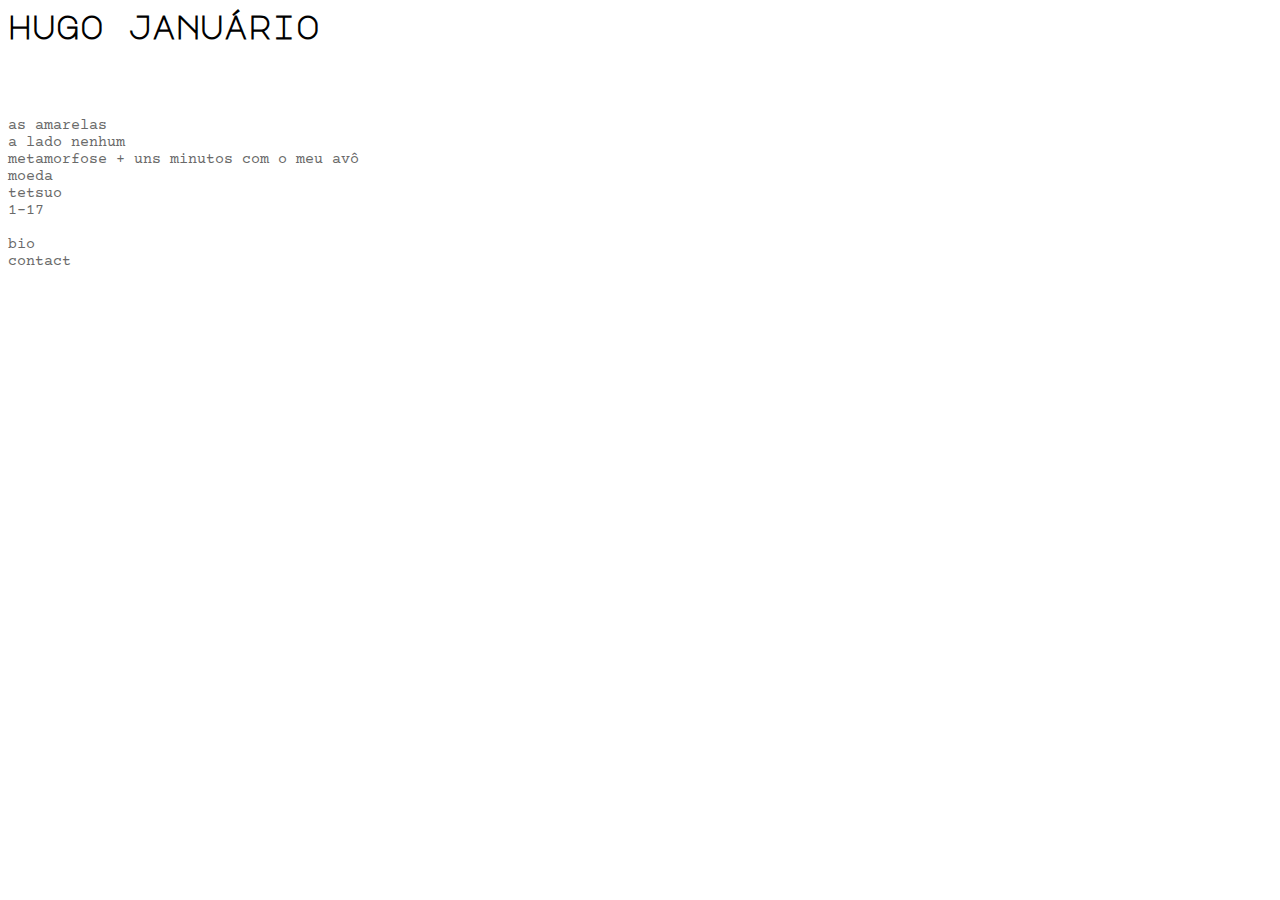
==== index.html @ 2a052fb2 "o site" ====
<!DOCTYPE html>
<html>
<head>
<link href="https://fonts.googleapis.com/css?family=Courier+Prime|Major+Mono+Display&display=swap" rel="stylesheet"> 
<link rel="stylesheet" type="text/css" href="index.css">
<title>Hugo Januário</title>
</head>
<body>

<h1>hugo januário</h1>

<p style="margin-top:5em;"> 
	 <a href=performance/as_amarelas.html>as amarelas<a> 
<br> <a href=performance/a_lado_nenhum.html>a lado nenhum<a> 
<br> <a href=performance/metamorfose.html>metamorfose + uns minutos com o meu avô<a> 
<br> <a href=video/moeda.html>moeda<a> 
<br> <a href=video/tetsuo.html>tetsuo<a> 
<br> <a href=video/1-17.html>1-17<a> 
<br>
<br> <a href=bio.html>bio<a>
<br> <a href=contact.html>contact<a>
<p>

</body>
</html>
---- index.css ----
body {
  background-color: white;
}

h1 {
  font-family: major mono display;
  font-size: 32px;
  margin-top: 10px;
}

h2 {
	font-family: major mono display;
	font-size: 18px;
	margin-top: -10px;
}

p {
  font-family: courier prime;
  font-size: 15px;
  margin-top: 3em;
}

a:link {
  color: #696969;
  background-color: transparent;
  text-decoration: none;
}

a:visited {
  color: #696969;
  background-color: transparent;
  text-decoration: none;
}

a:hover {
  color: #696969;
  background-color: transparent;
  text-decoration: underline;
}

a:active {
  color: #696969;
  background-color: transparent;
  text-decoration: underline;
}

iframe {
	max-width: 100%;
}

.back {
	position: fixed;
	bottom: 20px;
}
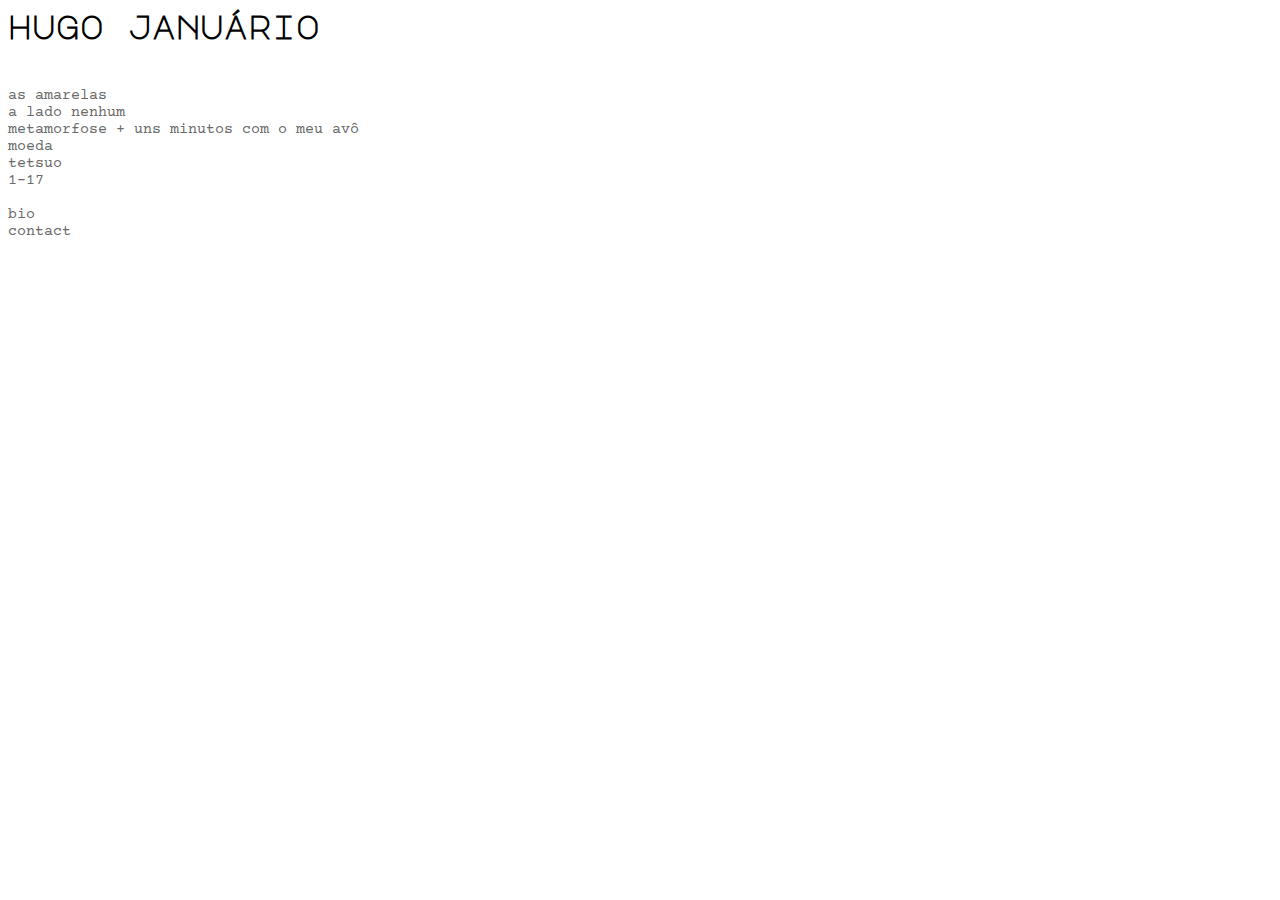
==== commit 3b42d16b: "Update index.html" ====
--- a/index.html
+++ b/index.html
@@ -9,17 +9,17 @@
 
 <h1>hugo januário</h1>
 
-<p style="margin-top:5em;"> 
-	 <a href=performance/as_amarelas.html>as amarelas<a> 
-<br> <a href=performance/a_lado_nenhum.html>a lado nenhum<a> 
-<br> <a href=performance/metamorfose.html>metamorfose + uns minutos com o meu avô<a> 
-<br> <a href=video/moeda.html>moeda<a> 
-<br> <a href=video/tetsuo.html>tetsuo<a> 
-<br> <a href=video/1-17.html>1-17<a> 
+<p style="margin-top:3em;"> 
+	 <a href=performance/as_amarelas.html>as amarelas</a> 
+<br> <a href=performance/a_lado_nenhum.html>a lado nenhum</a> 
+<br> <a href=performance/metamorfose.html>metamorfose + uns minutos com o meu avô</a> 
+<br> <a href=video/moeda.html>moeda</a> 
+<br> <a href=video/tetsuo.html>tetsuo</a> 
+<br> <a href=video/1-17.html>1-17</a> 
 <br>
-<br> <a href=bio.html>bio<a>
-<br> <a href=contact.html>contact<a>
-<p>
+<br> <a href=bio.html>bio</a>
+<br> <a href=contact.html>contact</a>
+</p>
 
 </body>
 </html> --- a/index.css
+++ b/index.css
@@ -51,4 +51,39 @@
 .back {
 	position: fixed;
 	bottom: 20px;
-}+}
+
+.bio {
+	width: 45%;
+}
+
+@media (max-width: 1025px) {
+	h1 {
+  	font-family: major mono display;
+ 	font-size: 56px;
+  	margin-top: 10px;
+	}
+	
+	h2 {
+	font-family: major mono display;
+	font-size: 32px;
+	margin-top: -10px;
+	}
+	
+	p {
+	font-family: courier prime;
+	font-size: 22px;
+	margin-top: 4em;
+	width: 100%;
+	}
+	
+	.back {
+	position: fixed;
+	bottom: 40px;
+	font-size: 26px;
+	}
+	
+	.bio {
+	width: 100%;
+	}
+}
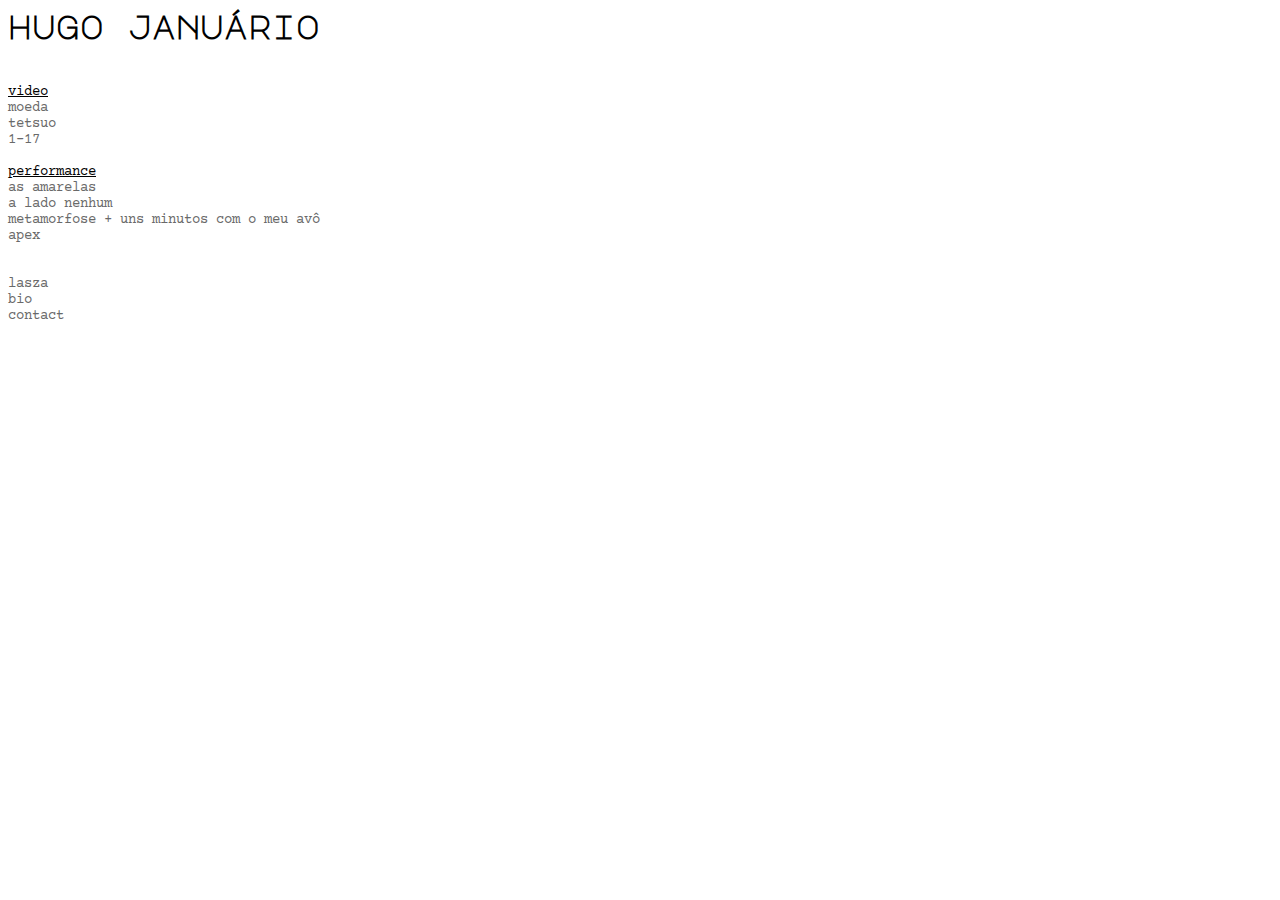
==== commit a0a2031b: "updates" ====
--- a/index.html
+++ b/index.html
@@ -9,14 +9,20 @@
 
 <h1>hugo januário</h1>
 
-<p style="margin-top:3em;"> 
-	 <a href=performance/as_amarelas.html>as amarelas</a> 
-<br> <a href=performance/a_lado_nenhum.html>a lado nenhum</a> 
-<br> <a href=performance/metamorfose.html>metamorfose + uns minutos com o meu avô</a> 
+<p> 
+	 <u>video</u>
 <br> <a href=video/moeda.html>moeda</a> 
 <br> <a href=video/tetsuo.html>tetsuo</a> 
 <br> <a href=video/1-17.html>1-17</a> 
 <br>
+<br>  <u>performance</u>
+<br> <a href=performance/as_amarelas.html>as amarelas</a> 
+<br> <a href=performance/a_lado_nenhum.html>a lado nenhum</a> 
+<br> <a href=performance/metamorfose.html>metamorfose + uns minutos com o meu avô</a> 
+<br> <a href=performance/apex.html>apex</a>
+<br>
+<br>
+<br> <a href=https://lasza.bandcamp.com/>lasza</a>
 <br> <a href=bio.html>bio</a>
 <br> <a href=contact.html>contact</a>
 </p>
--- a/index.css
+++ b/index.css
@@ -16,7 +16,7 @@
 
 p {
   font-family: courier prime;
-  font-size: 15px;
+  font-size: 14px;
   margin-top: 3em;
 }
 
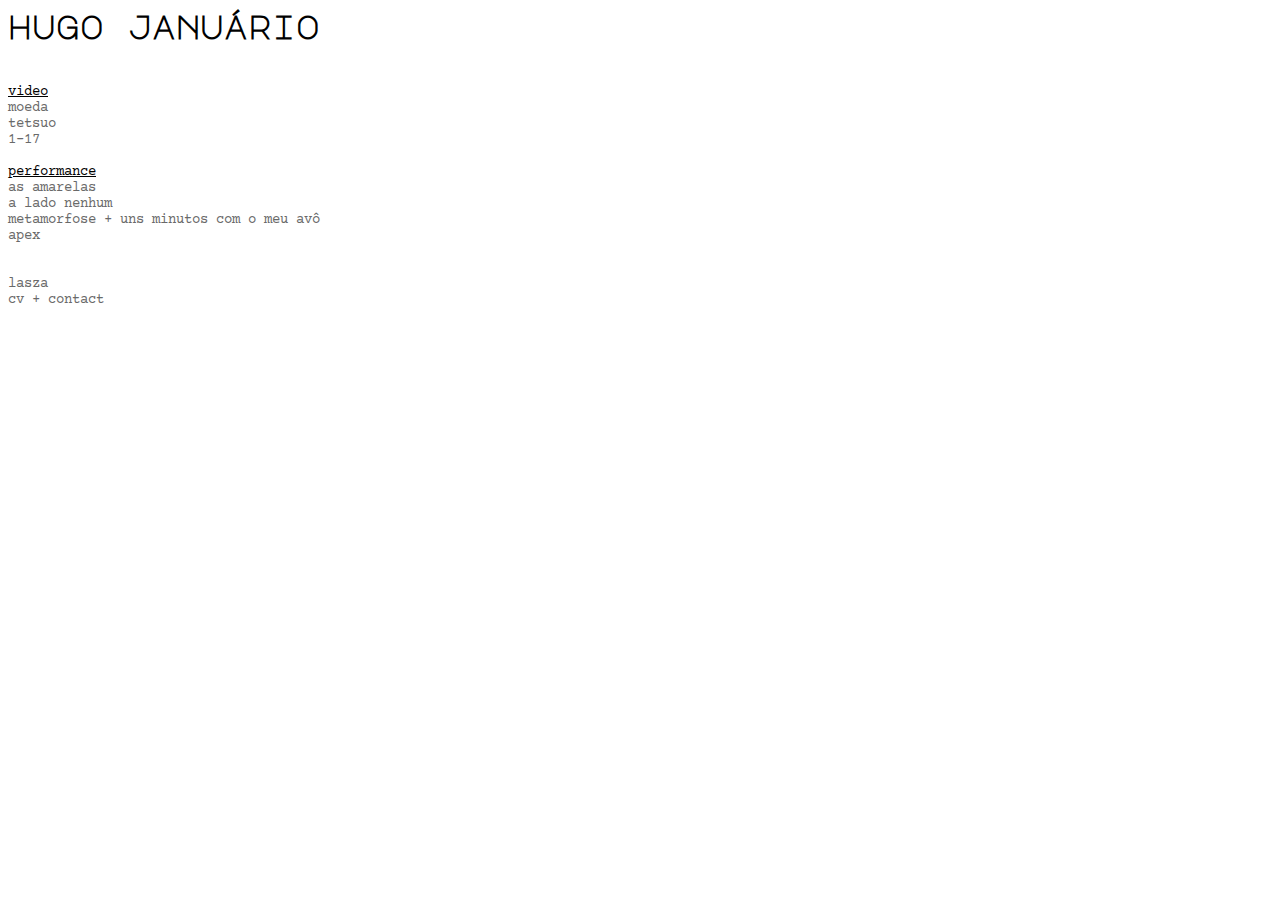
==== commit 6f02eeee: "cv updates" ====
--- a/index.html
+++ b/index.html
@@ -23,8 +23,7 @@
 <br>
 <br>
 <br> <a href=https://lasza.bandcamp.com/>lasza</a>
-<br> <a href=bio.html>bio</a>
-<br> <a href=contact.html>contact</a>
+<br> <a href=cv.html>cv + contact</a>
 </p>
 
 </body>
--- a/index.css
+++ b/index.css
@@ -54,7 +54,13 @@
 }
 
 .bio {
-	width: 45%;
+	width: 35%;
+	font-size: 15px;
+}
+
+.cv {
+	font-size: 12px;
+	margin-top: 5em;
 }
 
 @media (max-width: 1025px) {
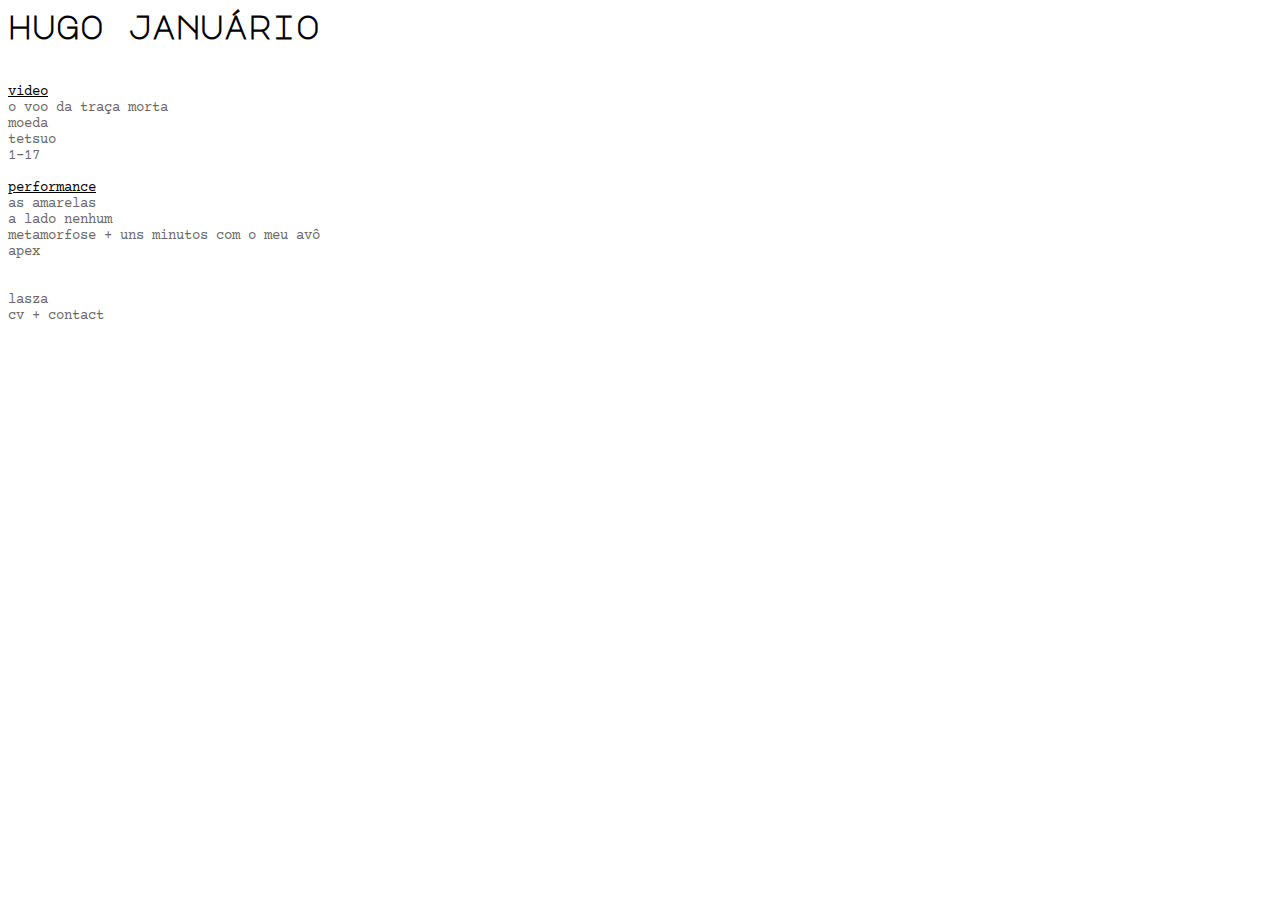
==== commit d5591ab2: "traça get" ====
--- a/index.html
+++ b/index.html
@@ -11,6 +11,7 @@
 
 <p> 
 	 <u>video</u>
+<br> <a href=video/traca.html>o voo da traça morta</a>
 <br> <a href=video/moeda.html>moeda</a> 
 <br> <a href=video/tetsuo.html>tetsuo</a> 
 <br> <a href=video/1-17.html>1-17</a> 
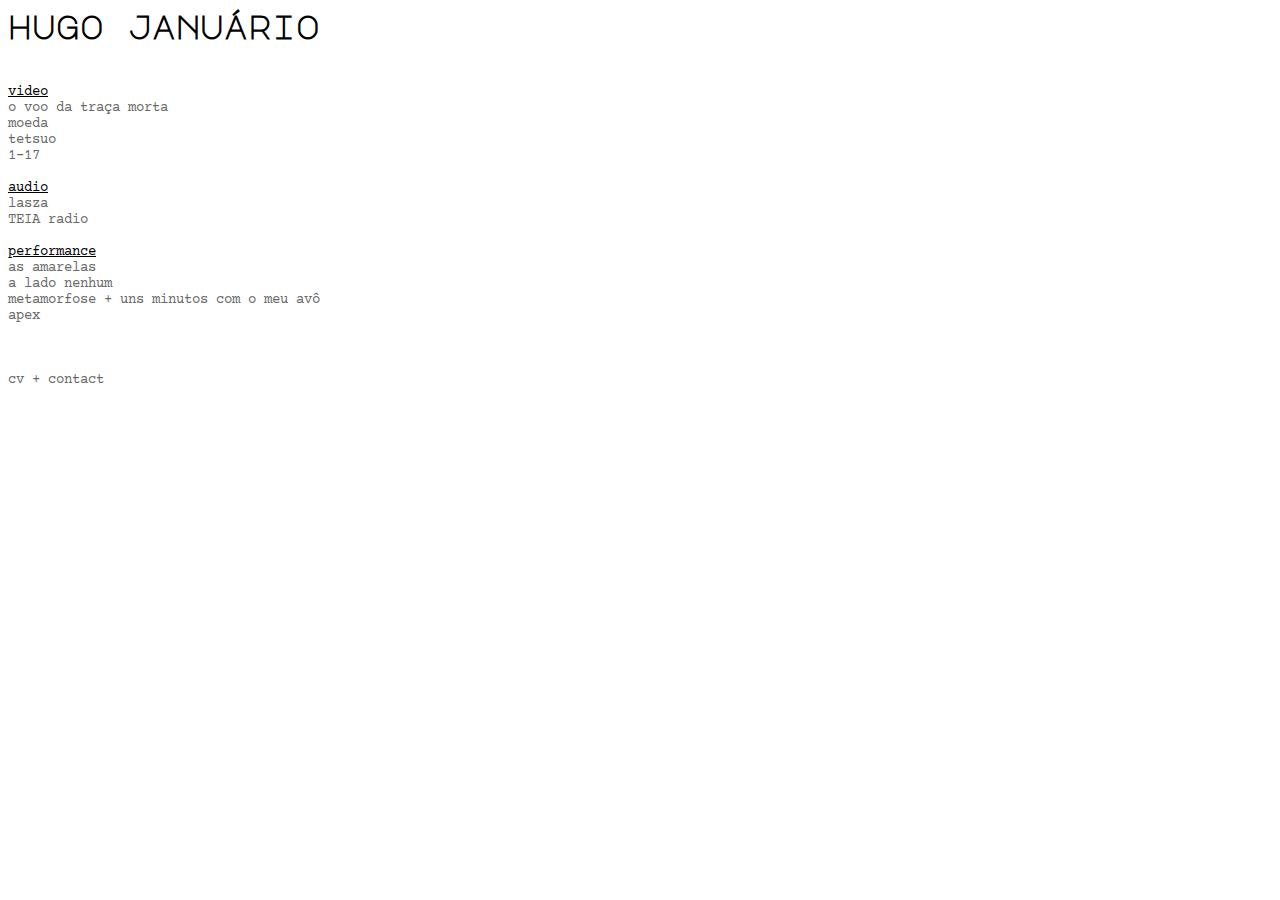
==== commit 3539c579: "added teia" ====
--- a/index.html
+++ b/index.html
@@ -16,14 +16,18 @@
 <br> <a href=video/tetsuo.html>tetsuo</a> 
 <br> <a href=video/1-17.html>1-17</a> 
 <br>
-<br>  <u>performance</u>
+<br> <u>audio</u>
+<br> <a href=https://lasza.bandcamp.com/>lasza</a>
+<br> <a href=https://www.instagram.com/teiaradio/>TEIA radio</a>
+<br>
+<br> <u>performance</u>
 <br> <a href=performance/as_amarelas.html>as amarelas</a> 
 <br> <a href=performance/a_lado_nenhum.html>a lado nenhum</a> 
 <br> <a href=performance/metamorfose.html>metamorfose + uns minutos com o meu avô</a> 
 <br> <a href=performance/apex.html>apex</a>
 <br>
 <br>
-<br> <a href=https://lasza.bandcamp.com/>lasza</a>
+<br>
 <br> <a href=cv.html>cv + contact</a>
 </p>
 
